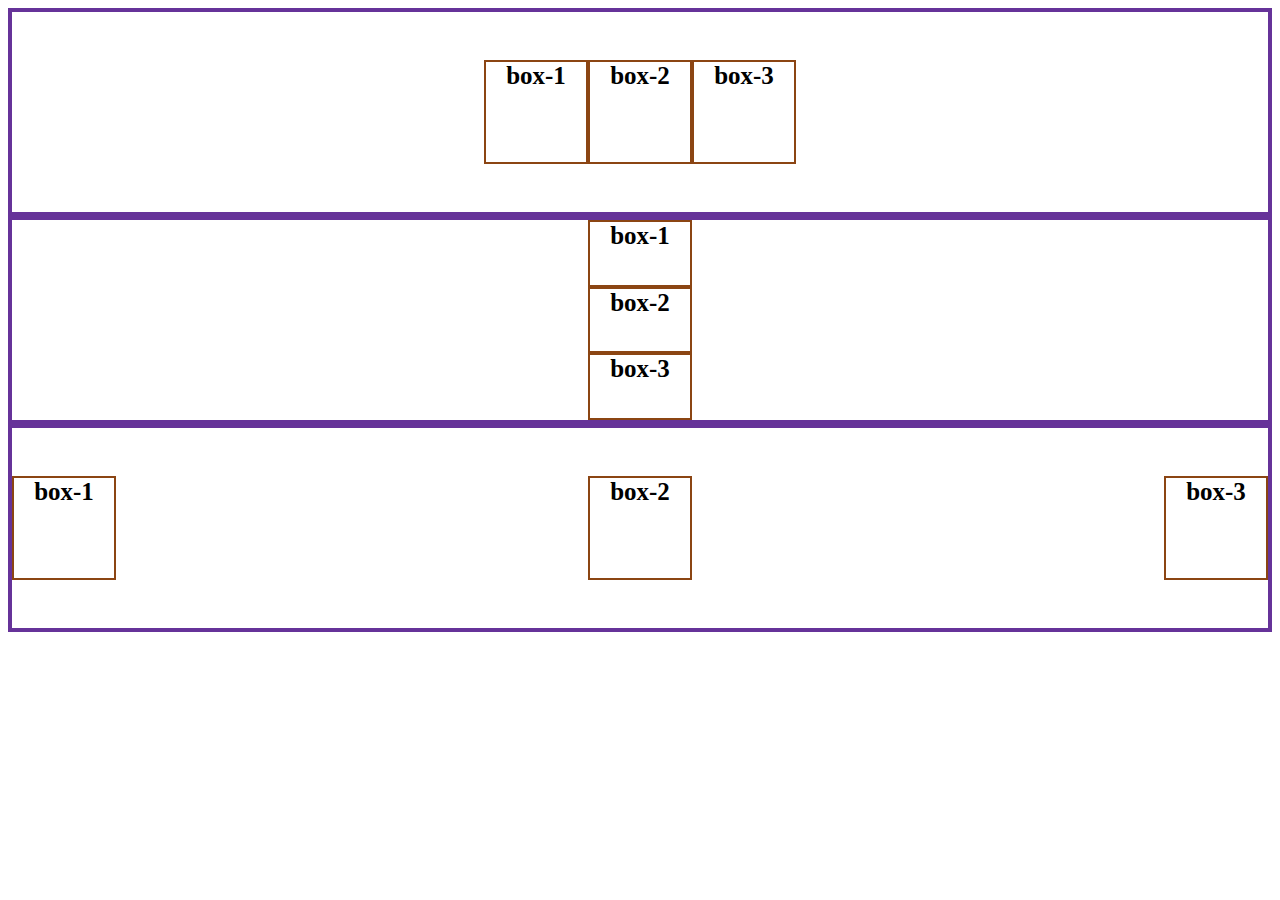
==== flexbox.html @ 0a862ec1 "flex-box" ====
<!DOCTYPE html>
<html lang="en">
<head>
    <meta charset="UTF-8">
    <meta http-equiv="X-UA-Compatible" content="IE=edge">
    <meta name="viewport" content="width=device-width, initial-scale=1.0">
    <title>Document</title>
    <link rel="stylesheet" href="style/flexbox.css">
</head>
<body>
    <div class="container">
        <div class="box">box-1</div>
        <div class="box">box-2</div>
        <div class="box">box-3</div>
    </div>
    <div class="container-2">
        <div class="box">box-1</div>
        <div class="box">box-2</div>
        <div class="box">box-3</div>
    </div>
    <div class="container-3">
        <div class="box">box-1</div>
        <div class="box">box-2</div>
        <div class="box">box-3</div>
    </div>
</body>
</html>
---- style/flexbox.css ----
.container{
    height: 200px;
    border: 4px solid rebeccapurple;
    display: flex;
    justify-content: center; 
    /* horijontal center */
    align-items: center;
    /* vertical-center  */
}
.container-2{
    height: 200px;
    border: 4px solid rebeccapurple;
    display: flex;
    align-items: center;
    flex-direction: column;
}
.container-3{
    height: 200px;
    border: 4px solid rebeccapurple;
    display: flex;
    justify-content: space-between;
    align-items: center;
}
.box{
    height: 100px;
    width: 100px;
    border: 2px solid saddlebrown;
    font-size: 25px;
    font-weight: 800;
    text-align: center;
}
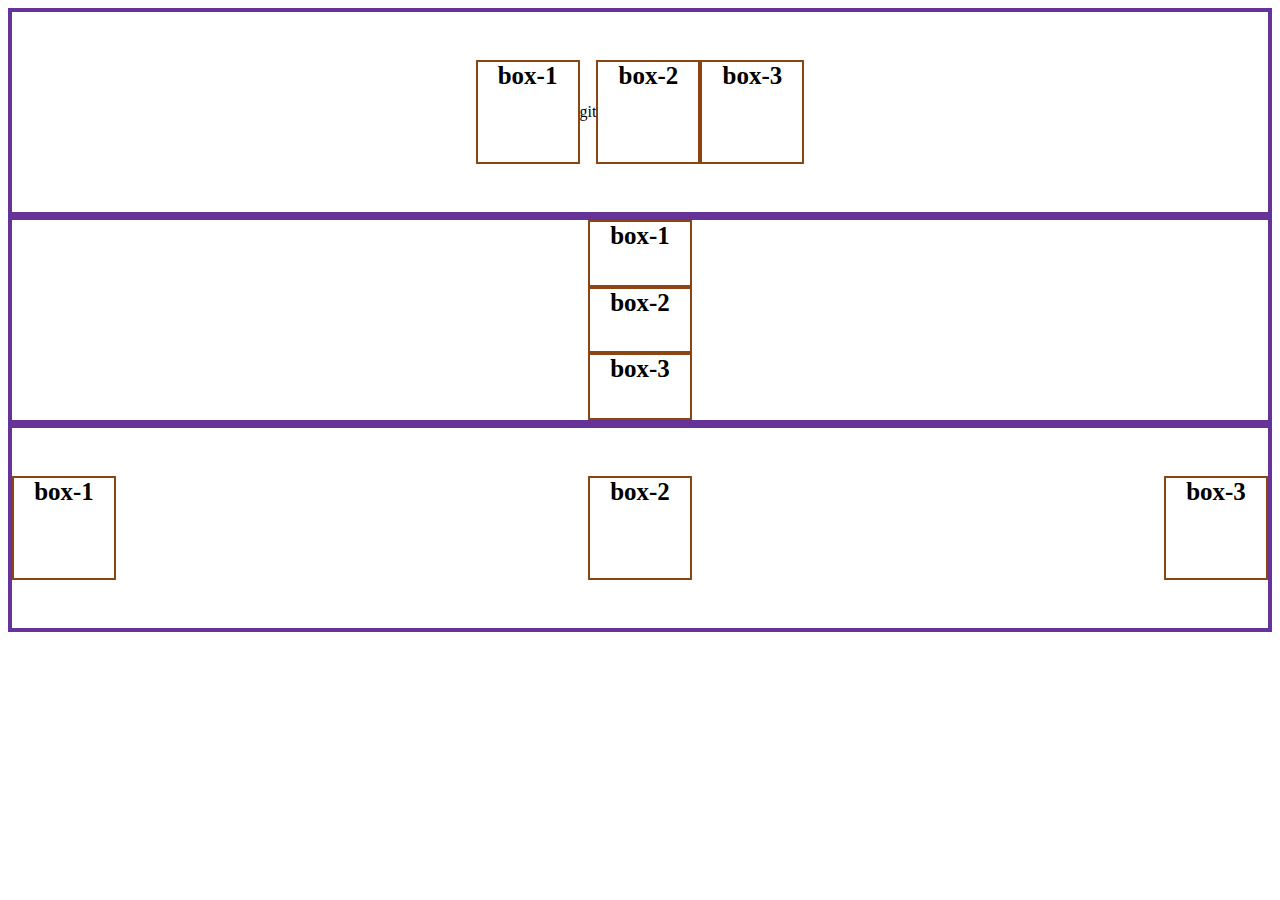
==== commit 11e8a2d0: "flex-start" ====
--- a/flexbox.html
+++ b/flexbox.html
@@ -9,7 +9,8 @@
 </head>
 <body>
     <div class="container">
-        <div class="box">box-1</div>
+    
+        <div class="box">box-1</div>git
         <div class="box">box-2</div>
         <div class="box">box-3</div>
     </div>
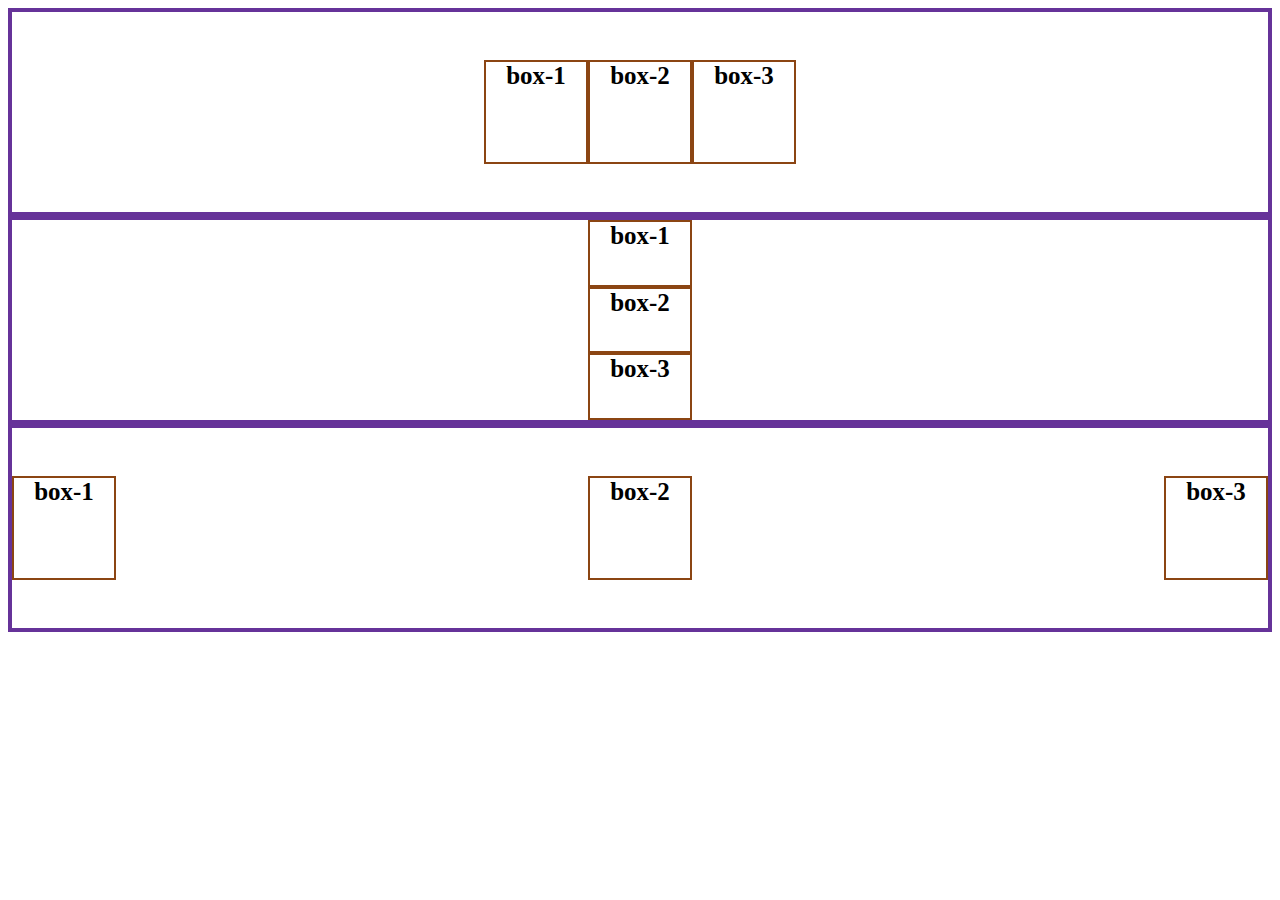
==== commit 6be391bd: "login form" ====
--- a/flexbox.html
+++ b/flexbox.html
@@ -10,7 +10,7 @@
 <body>
     <div class="container">
     
-        <div class="box">box-1</div>git
+        <div class="box">box-1</div>
         <div class="box">box-2</div>
         <div class="box">box-3</div>
     </div>
